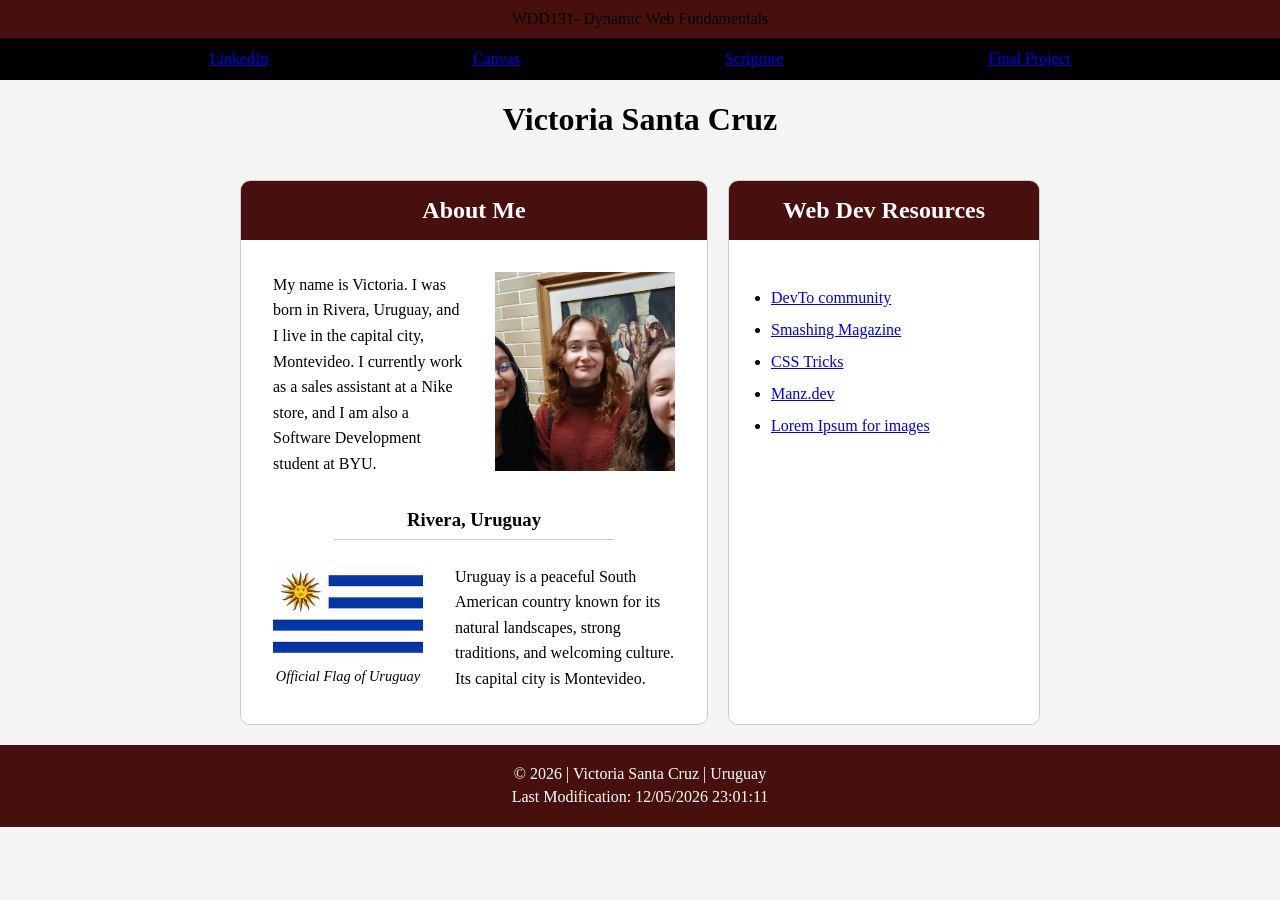
==== index.html @ 28879d8c "week1" ====
<!DOCTYPE html>
<html lang="en">
<head>
    <meta charset="UTF-8">
    <meta name="viewport" content="width=device-width, initial-scale=1.0">
    <title>WDD131 - Dynamic Web Fundamentals - Victoria Santa Cruz</title>
    <meta name="description" content="WDD131-Dynamic Web Fundamentals - Victoria Santa Cruz - Homepage">
    <meta name="author" content="Victoria Santa Cruz">
    <link rel="stylesheet" href="styles/base.css">
    <script src="scripts/getdates.js" defer></script>


</head>

<body>
    <header>
        <span id="course-title">WDD131- Dynamic Web Fundamentals</span>
        <nav>
            <ul>
                <li><a href="https://www.linkedin.com/in/victoria-santa-cruz-a4516a22a/">LinkedIn</a></li>
                <li><a href="https://byupw.instructure.com/.">Canvas</a></li>
                <li><a href="https://www.churchofjesuschrist.org/study/scriptures">Scripture</a></li>
                <li><a href="finalproject.com">Final Project</a></li>
            </ul>
        </nav>

    </header>

    <main>
    <h1>Victoria Santa Cruz</h1>

    <section class="card">
        <h2>About Me</h2>

        <div class="top">
            <p>
                My name is Victoria. I was born in Rivera, Uruguay, and I live in the capital city, Montevideo. I currently work as a sales assistant at a Nike store, and I am also a Software Development student at BYU.
            </p>

            <img src="images/profile.jpg" alt="My photo" class="profile">
        </div>

        <h3>Rivera, Uruguay</h3>

        <div class="bottom">
            <figure>
                <img src="images/flag.jpg" alt="Uruguay flag" class="flag">
                <figcaption>Official Flag of Uruguay</figcaption>
            </figure>

            <p>
                Uruguay is a peaceful South American country known for its natural landscapes, strong traditions, and welcoming culture. Its capital city is Montevideo.

            </p>
        </div>
    </section>

    <section class="card">
        <h2>Web Dev Resources</h2>

        <ul>
            <li><a href="https://dev.to/">DevTo community</a></li>
            <li><a href="https://www.smashingmagazine.com/">Smashing Magazine</a></li>
            <li><a href="https://css-tricks.com/">CSS Tricks</a></li>
            <li><a href="https://lenguajecss.com/">Manz.dev</a></li>
            <li><a href="https://picsum.photos/">Lorem Ipsum for images</a></li>
        </ul>
    </section>
    </main>

    <footer>
     <p>&copy; <span id="currentyear"></span> | Victoria Santa Cruz | Uruguay</p>

     <p id="lastModified"></p>
    </footer>


   



       


    
</body>
</html>
---- styles/base.css ----
header{
    background-color: rgb(72, 15, 15);
}

header span{
    display: block;
    text-align: center;
    padding: 10px;
}
nav ul {
    display: flex;
    flex-wrap: wrap;
    align-items: center;
    justify-content: space-evenly;
    background-color: black;
    margin: 0;
    padding: 5px;
}



body{
    font-family: 'Times New Roman', Times, serif;
    background-color: #f4f4f4;
    margin: 0;
}

main h1 {
  grid-column: 1/3;
  text-align: center;
}


main{
    display: grid;
    grid-template-columns: 3fr 2fr;
    gap: 20px;
    width: 800px;
    margin: 0 auto;
    
}


    


.card{
    border: 1px solid #ccc;
    border-radius: 10px;
    overflow: hidden;
    background-color: white;
    margin-bottom: 20px;
    
}

.card h2{
    background-color: rgb(72, 15, 15);
    color: white;
    text-align: center;
    padding: 1rem;
    margin: 0;
}

.top{
    display: flex;
    align-items: flex-start;
    gap: 2rem;
    padding: 2rem;
}

.top p{
    flex: 1;
    margin: 0;
    line-height: 1.6;
}

.profile{
    width: 180px;
}

.card h3{
    text-align: center;
    border-bottom: 1px solid #ccc;
    width: 60%;
    margin: 0 auto 1.5rem;
    padding-bottom: .5rem;
}

.bottom{
    display: flex;
    align-items: flex-start;
    gap: 2rem;
    padding: 0 2rem 2rem;
}

.bottom p{
    margin: 0;
    line-height: 1.6;
}

.flag{
    width: 150px;
}

figure{
    margin: 0;
    text-align: center;
    font-style: italic;
    font-size: .9rem;
}

ul{
    padding: 2rem;
    line-height: 2;
    margin: 10px;
}

footer{
    background-color: rgb(72, 15, 15);
    color: white;
    text-align: center;
    padding: 1rem;
    display: block;
}

footer p{
    margin: .3rem;
}
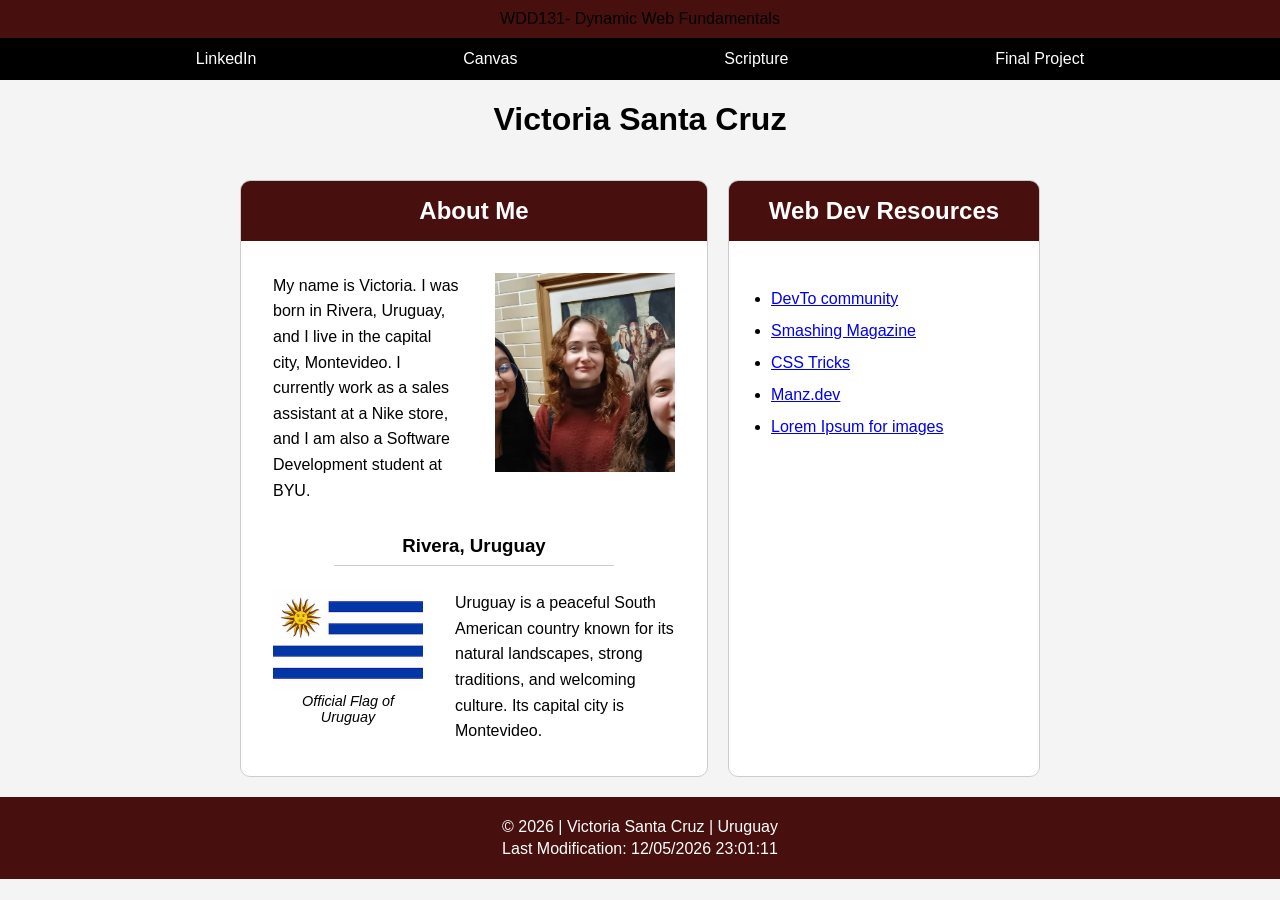
==== commit e87b0528: "fix font and hover effect" ====
--- a/index.html
+++ b/index.html
@@ -8,6 +8,10 @@
     <meta name="author" content="Victoria Santa Cruz">
     <link rel="stylesheet" href="styles/base.css">
     <script src="scripts/getdates.js" defer></script>
+    <link rel="preconnect" href="https://fonts.googleapis.com">
+    <link rel="preconnect" href="https://fonts.gstatic.com" crossorigin>
+
+    <link href="https://fonts.googleapis.com/css2?family=Roboto:wght@400;700&display=swap" rel="stylesheet">
 
 
 </head>
--- a/styles/base.css
+++ b/styles/base.css
@@ -6,6 +6,19 @@
     display: block;
     text-align: center;
     padding: 10px;
+}
+
+nav a{
+    color: white;
+    text-decoration: none;
+    padding: .5rem 1rem;
+    transition: 0.3s;
+}
+
+nav a:hover{
+    background-color: white;
+    color: rgb(72, 15, 15);
+    border-radius: 5px;
 }
 nav ul {
     display: flex;
@@ -20,7 +33,7 @@
 
 
 body{
-    font-family: 'Times New Roman', Times, serif;
+    font-family: 'Playfair Display', sans-serif;
     background-color: #f4f4f4;
     margin: 0;
 }
